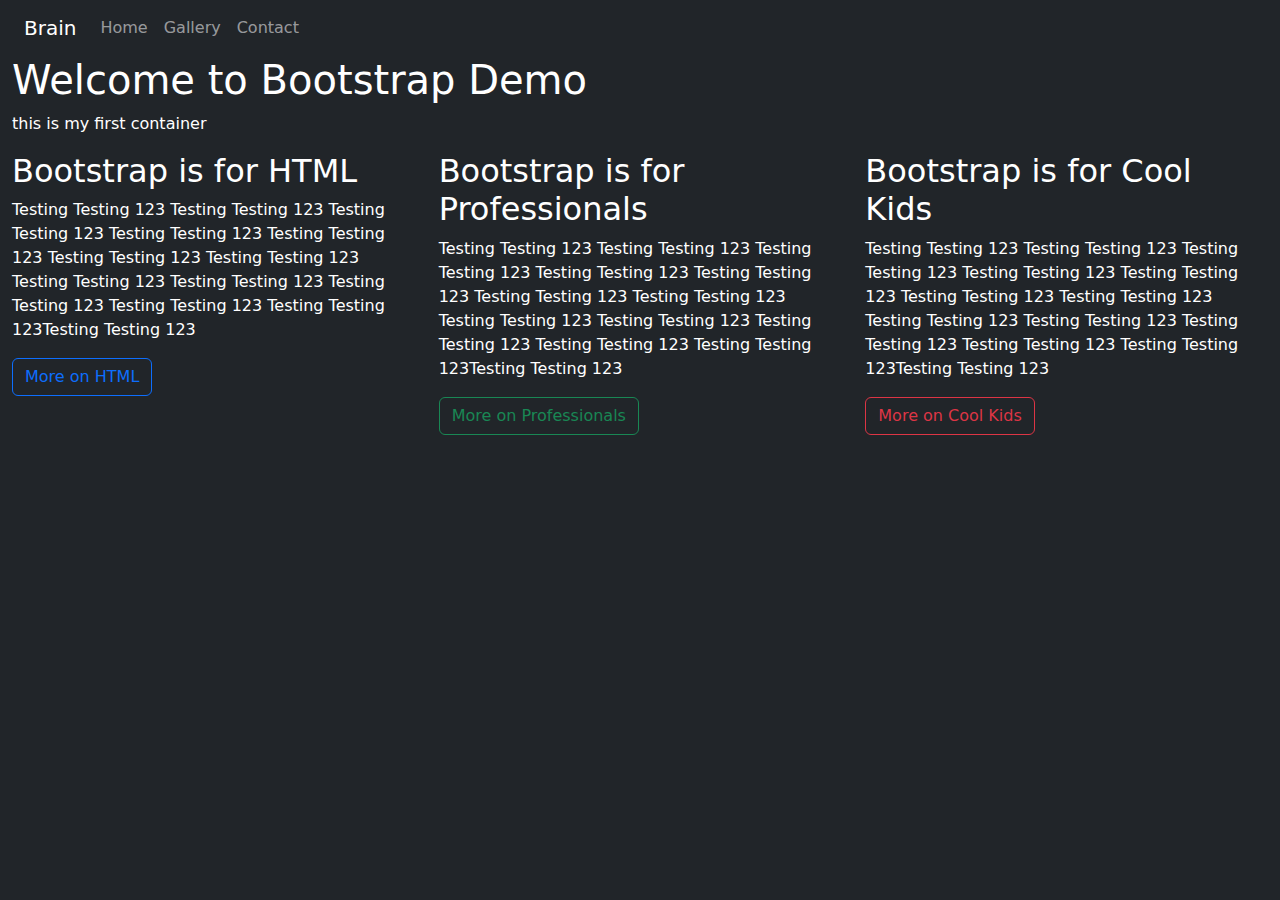
==== Bootstrap-demo/index.html @ 4d4312a0 "finished" ====
<!DOCTYPE html>
<html lang="en">

<head>
    <meta charset="UTF-8">
    <meta http-equiv="X-UA-Compatible" content="IE=edge">
    <meta name="viewport" content="width=device-width, initial-scale=1.0">
    <title>Bootstrap Demo</title>

    <link href="https://cdn.jsdelivr.net/npm/bootstrap@5.1.2/dist/css/bootstrap.min.css" rel="stylesheet">
    <script src="https://cdn.jsdelivr.net/npm/bootstrap@5.1.2/dist/js/bootstrap.bundle.min.js"></script>
</head>

<body class="bg-dark">
    <div class="container-fluid bg-dark text-white">
        <nav class="navbar navbar-expand-sm bg-dark navbar-dark">
            <div class="container-fluid">
                <a class="navbar-brand" href="#">Brain</a>
                <button class="navbar-toggler" type="button" data-bs-toggle="collapse" data-bs-target="#collapsibleNavbar">
                <span class="navbar-toggler-icon"></span>
              </button>
                <div class="collapse navbar-collapse" id="collapsibleNavbar">
                    <ul class="navbar-nav">
                        <li class="nav-item">
                            <a class="nav-link" href="#">Home</a>
                        </li>
                        <li class="nav-item">
                            <a class="nav-link" href="#">Gallery</a>
                        </li>
                        <li class="nav-item">
                            <a class="nav-link" href="#">Contact</a>
                        </li>
                    </ul>
                </div>
            </div>
        </nav>
        <h1>Welcome to Bootstrap Demo</h1>
        <p>this is my first container</p>
        <div class="row">
            <div class="col-md-4">
                <h2>Bootstrap is for HTML</h2>
                <p>Testing Testing 123 Testing Testing 123 Testing Testing 123 Testing Testing 123 Testing Testing 123 Testing Testing 123 Testing Testing 123 Testing Testing 123 Testing Testing 123 Testing Testing 123 Testing Testing 123 Testing Testing
                    123Testing Testing 123</p>
                <a class="btn btn-outline-primary" role="button" href="https://www.w3schools.com" target="_blank">More on HTML</a>
            </div>
            <div class="col-md-4">
                <h2>Bootstrap is for Professionals</h2>
                <p>Testing Testing 123 Testing Testing 123 Testing Testing 123 Testing Testing 123 Testing Testing 123 Testing Testing 123 Testing Testing 123 Testing Testing 123 Testing Testing 123 Testing Testing 123 Testing Testing 123 Testing Testing
                    123Testing Testing 123</p>
                <a class="btn btn-outline-success" role="button" href="https://www.w3schools.com" target="_blank">More on Professionals</a>
            </div>
            <div class="col-md-4">
                <h2>Bootstrap is for Cool Kids</h2>
                <p>Testing Testing 123 Testing Testing 123 Testing Testing 123 Testing Testing 123 Testing Testing 123 Testing Testing 123 Testing Testing 123 Testing Testing 123 Testing Testing 123 Testing Testing 123 Testing Testing 123 Testing Testing
                    123Testing Testing 123</p>
                <a class="btn btn-outline-danger" role="button" href="https://www.w3schools.com" target="_blank">More on Cool Kids</a>
            </div>
        </div>
    </div>
</body>

</html>
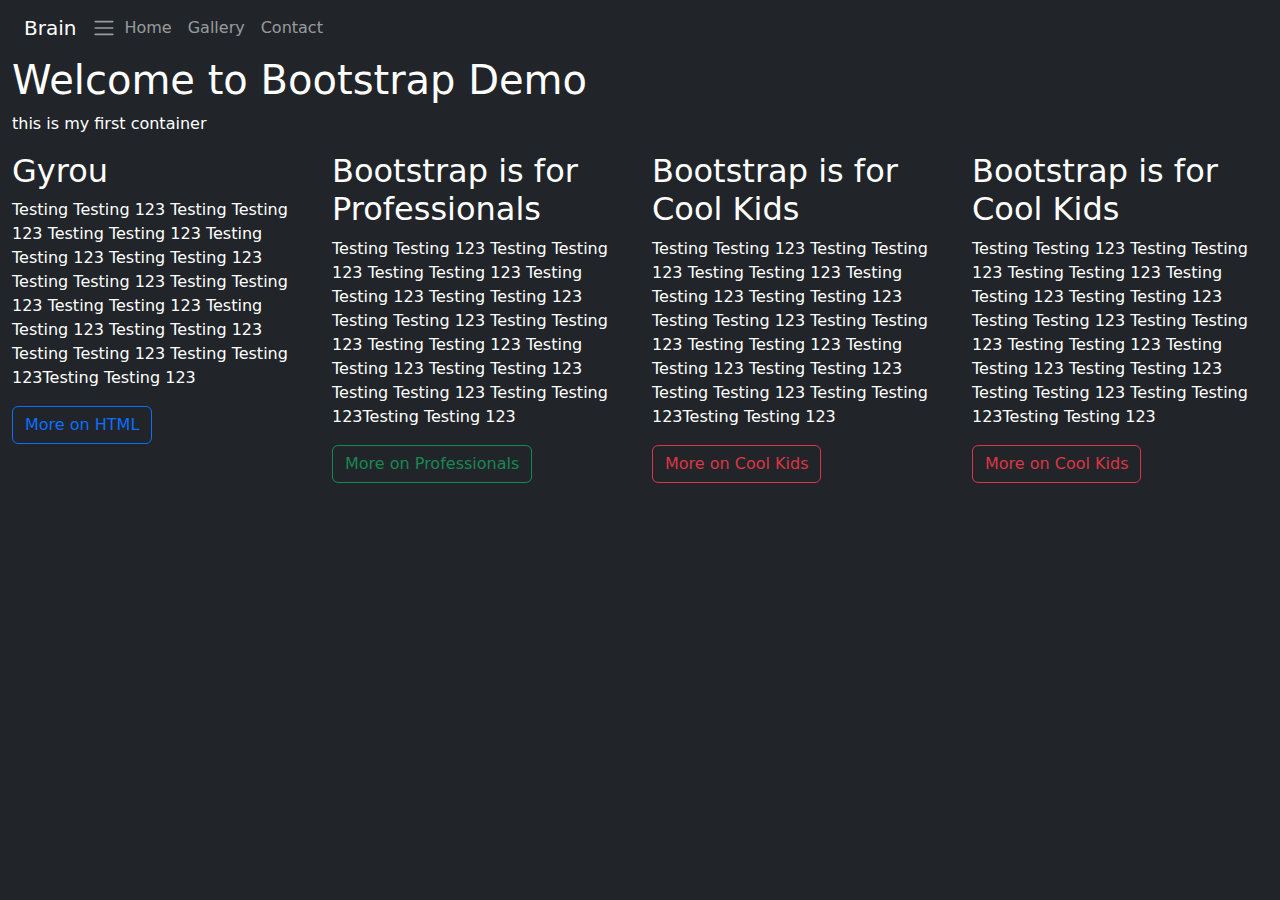
==== commit 366a8c15: "finished" ====
--- a/Bootstrap-demo/index.html
+++ b/Bootstrap-demo/index.html
@@ -5,7 +5,7 @@
     <meta charset="UTF-8">
     <meta http-equiv="X-UA-Compatible" content="IE=edge">
     <meta name="viewport" content="width=device-width, initial-scale=1.0">
-    <title>Bootstrap Demo</title>
+    <title>BootstrapDemo</title>
 
     <link href="https://cdn.jsdelivr.net/npm/bootstrap@5.1.2/dist/css/bootstrap.min.css" rel="stylesheet">
     <script src="https://cdn.jsdelivr.net/npm/bootstrap@5.1.2/dist/js/bootstrap.bundle.min.js"></script>
@@ -16,9 +16,8 @@
         <nav class="navbar navbar-expand-sm bg-dark navbar-dark">
             <div class="container-fluid">
                 <a class="navbar-brand" href="#">Brain</a>
-                <button class="navbar-toggler" type="button" data-bs-toggle="collapse" data-bs-target="#collapsibleNavbar">
+                <button class="navbar-toggler" type="button" data-bs-toggle="collapse" data-bs-target="#collapsibleNavbar">|||</button>
                 <span class="navbar-toggler-icon"></span>
-              </button>
                 <div class="collapse navbar-collapse" id="collapsibleNavbar">
                     <ul class="navbar-nav">
                         <li class="nav-item">
@@ -37,19 +36,25 @@
         <h1>Welcome to Bootstrap Demo</h1>
         <p>this is my first container</p>
         <div class="row">
-            <div class="col-md-4">
-                <h2>Bootstrap is for HTML</h2>
+            <div class="col-md-3">
+                <h2>Gyrou</h2>
                 <p>Testing Testing 123 Testing Testing 123 Testing Testing 123 Testing Testing 123 Testing Testing 123 Testing Testing 123 Testing Testing 123 Testing Testing 123 Testing Testing 123 Testing Testing 123 Testing Testing 123 Testing Testing
                     123Testing Testing 123</p>
                 <a class="btn btn-outline-primary" role="button" href="https://www.w3schools.com" target="_blank">More on HTML</a>
             </div>
-            <div class="col-md-4">
+            <div class="col-md-3">
                 <h2>Bootstrap is for Professionals</h2>
                 <p>Testing Testing 123 Testing Testing 123 Testing Testing 123 Testing Testing 123 Testing Testing 123 Testing Testing 123 Testing Testing 123 Testing Testing 123 Testing Testing 123 Testing Testing 123 Testing Testing 123 Testing Testing
                     123Testing Testing 123</p>
                 <a class="btn btn-outline-success" role="button" href="https://www.w3schools.com" target="_blank">More on Professionals</a>
             </div>
-            <div class="col-md-4">
+            <div class="col-md-3">
+                <h2>Bootstrap is for Cool Kids</h2>
+                <p>Testing Testing 123 Testing Testing 123 Testing Testing 123 Testing Testing 123 Testing Testing 123 Testing Testing 123 Testing Testing 123 Testing Testing 123 Testing Testing 123 Testing Testing 123 Testing Testing 123 Testing Testing
+                    123Testing Testing 123</p>
+                <a class="btn btn-outline-danger" role="button" href="https://www.w3schools.com" target="_blank">More on Cool Kids</a>
+            </div>
+            <div class="col-md-3">
                 <h2>Bootstrap is for Cool Kids</h2>
                 <p>Testing Testing 123 Testing Testing 123 Testing Testing 123 Testing Testing 123 Testing Testing 123 Testing Testing 123 Testing Testing 123 Testing Testing 123 Testing Testing 123 Testing Testing 123 Testing Testing 123 Testing Testing
                     123Testing Testing 123</p>
